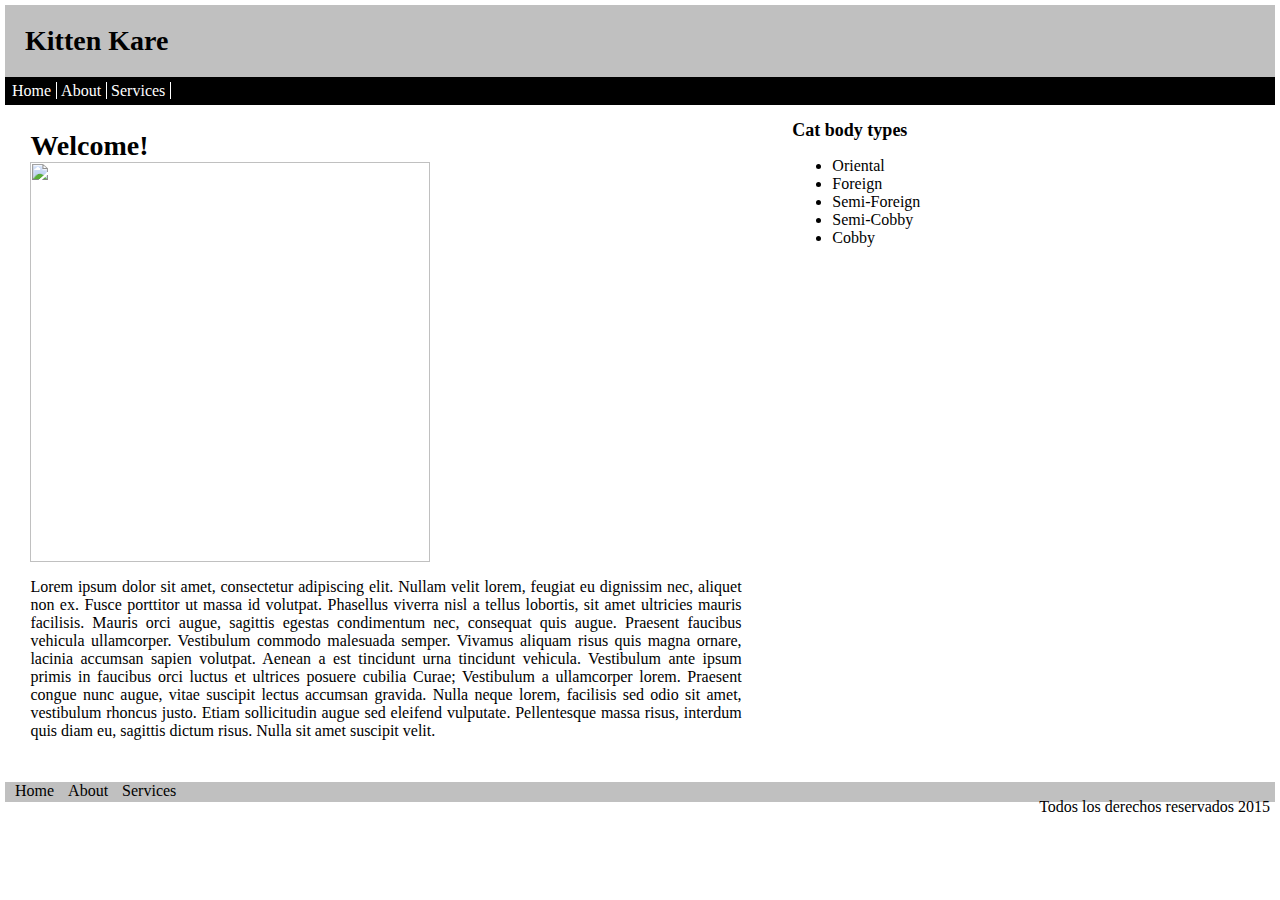
==== Ejercicio1/index.html @ 67f19097 "Renombrar el archivo html principal" ====
<html>
<head>
	<title>Ejercicio 1 </title>
	<link rel="stylesheet" type="text/css" href="style.css">
</head>
<body>
	<header><h1>Kitten Kare</h1></header>
	<nav class="menu1">
		<ul>
		 <li> <a href="#">Home</a></li>
		 <li> <a href="#">About</a></li>
		 <li> <a href="#">Services</a></li>
		</ul>
	</nav>
	<article> 
		<section>
			<h1>Welcome!</h1>
			<img src="http://goo.gl/49q6K8" widht=300 height=400>
			<p>Lorem ipsum dolor sit amet, consectetur adipiscing elit. Nullam velit lorem, feugiat eu dignissim nec, aliquet non ex. Fusce porttitor ut massa id volutpat. Phasellus viverra nisl a tellus lobortis, sit amet ultricies mauris facilisis. Mauris orci augue, sagittis egestas condimentum nec, consequat quis augue. Praesent faucibus vehicula ullamcorper. Vestibulum commodo malesuada semper. Vivamus aliquam risus quis magna ornare, lacinia accumsan sapien volutpat. Aenean a est tincidunt urna tincidunt vehicula. Vestibulum ante ipsum primis in faucibus orci luctus et ultrices posuere cubilia Curae; Vestibulum a ullamcorper lorem. Praesent congue nunc augue, vitae suscipit lectus accumsan gravida. Nulla neque lorem, facilisis sed odio sit amet, vestibulum rhoncus justo. Etiam sollicitudin augue sed eleifend vulputate. Pellentesque massa risus, interdum quis diam eu, sagittis dictum risus. Nulla sit amet suscipit velit.</p>
		</section>
	</article>
	<aside>
		<h2>Cat body types </h2>
		<ul>
			<li>Oriental</li>
			<li>Foreign</li>
			<li>Semi-Foreign</li>
			<li>Semi-Cobby</li>
			<li>Cobby</li>
		</ul>
	</aside>

	<footer>
		<nav class="nfoot">
			<a href="#">Home</a>
			<a href="#">About</a>
			<a href="#">Services</a>
		</nav>
		<div class="dfoot">
			<p>Todos los derechos reservados 2015 </p>
		<div>
	</footer>
</body>

</html>
---- Ejercicio1/style.css ----
body{
	margin:5px;
}

header{
	color:black;
	background-color:silver;
	width: 100%;
	float: left;
}

header h1{
	padding: 20px;
}

.menu1{
	
	width: 100%;
	float: left;
}

.menu1 ul{
	padding: 5px;
	margin: 0px 0px 0px 2px;
 	list-style: none;
}

.menu1 ul li{
	display: inline;
	border-right: 1px solid white;
	text-align: center;
}

.menu1 ul li a{
	 text-decoration: none;
	 color:white;
	 padding-right: 5px;
}

.menu1{
	color:white;
	background-color:black;
	margin-top: 0px;
}

h1{
	margin:0px;
	font-size:28px;
	font-weight: bold;
}

h2{
	font-size:18px;
	font-weight: bold;
}

aside{
	width: 38%;
	float: left;
	clear: right;
	margin-left: 2%;
}

article{
	float: left;
	width: 56%;
	padding: 2%;
	text-align: justify;
}

footer{
	clear: both;
	width: 100%;
	height: 20px;
	background-color: silver;

}
.nfoot{
	float: left;
	height: 20px;
	padding-left: 5px;
}

.nfoot a{
	text-decoration: none;
	padding: 5px;
	color: black;

}

.dfoot{
	float: right;
	margin: 0px;
	height: 20px;
	padding-right: 5px;
}

@media print{
   header { display:none;}
   footer{display:none;}
   .menu1{ display:none;}
   article{width:100%;}
   aside{clear:both;}
}

@media screen and (max-width: 240px){

	body{
		margin: 0px;
		padding: 0px;
		width: 100%;
	}

	header{
		width: 100%;
		margin-right: 0px;
	}

	img{
		width: 100%;
		height: auto;
	}

	.menu1{
		width:96%;
		margin: 2%;
		padding: 0px;
	}

	.menu1 ul li{
		display: block;
		border-right: none;
		text-align: left;
	}

	article, aside{
		width: 96%;
		margin: 2%;
		padding: 0px;
	}
	.dfoot, .nfoot{
		float: left;
		width: 100%;
		text-align: center;

	}
}

@media screen and (max-width: 320px){
	body{
		margin: 0px;
		padding: 0px;
	}

	.menu1{
		width: 96%;
		margin: 2%;
	}
	.menu1 ul li{
		display: block;
		border-right:0px;
		text-align: left;
	}
	.menu1 ul{
		padding: 5px;
		margin: 0px 10px 0px 0px;
	 	list-style: none;
	}

	img{
		max-width: 100%;
		height: auto;
		display: block;
	}

	.dfoot, .nfoot{
		float: left;
		width: 100%;
		text-align: center;

	}
	
	aside {
		width: 96%;
		margin: 2%;
	}

	article{
		width: 96%;
		margin: 2%;
		float: left;
		padding: 0px;
		text-align: justify;
	}

	header h1{
		text-align: center;
	}
	footer{
		height: 40px;
	}

	section h1{
		margin-left: 10px;
	}
}
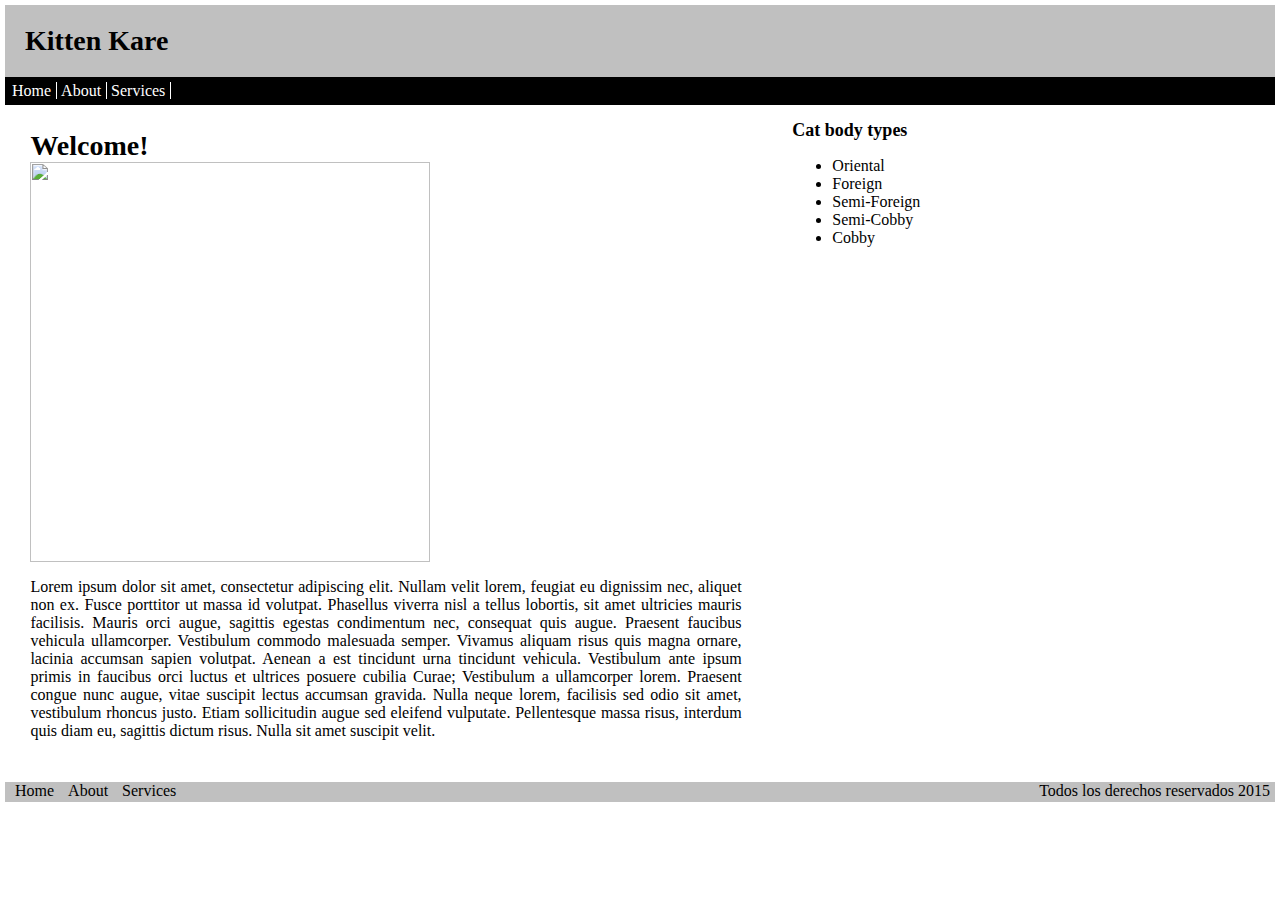
==== commit a201361e: "actualización" ====
--- a/Ejercicio1/index.html
+++ b/Ejercicio1/index.html
@@ -37,7 +37,7 @@
 			<a href="#">Services</a>
 		</nav>
 		<div class="dfoot">
-			<p>Todos los derechos reservados 2015 </p>
+			<span>Todos los derechos reservados 2015 </span>
 		<div>
 	</footer>
 </body>
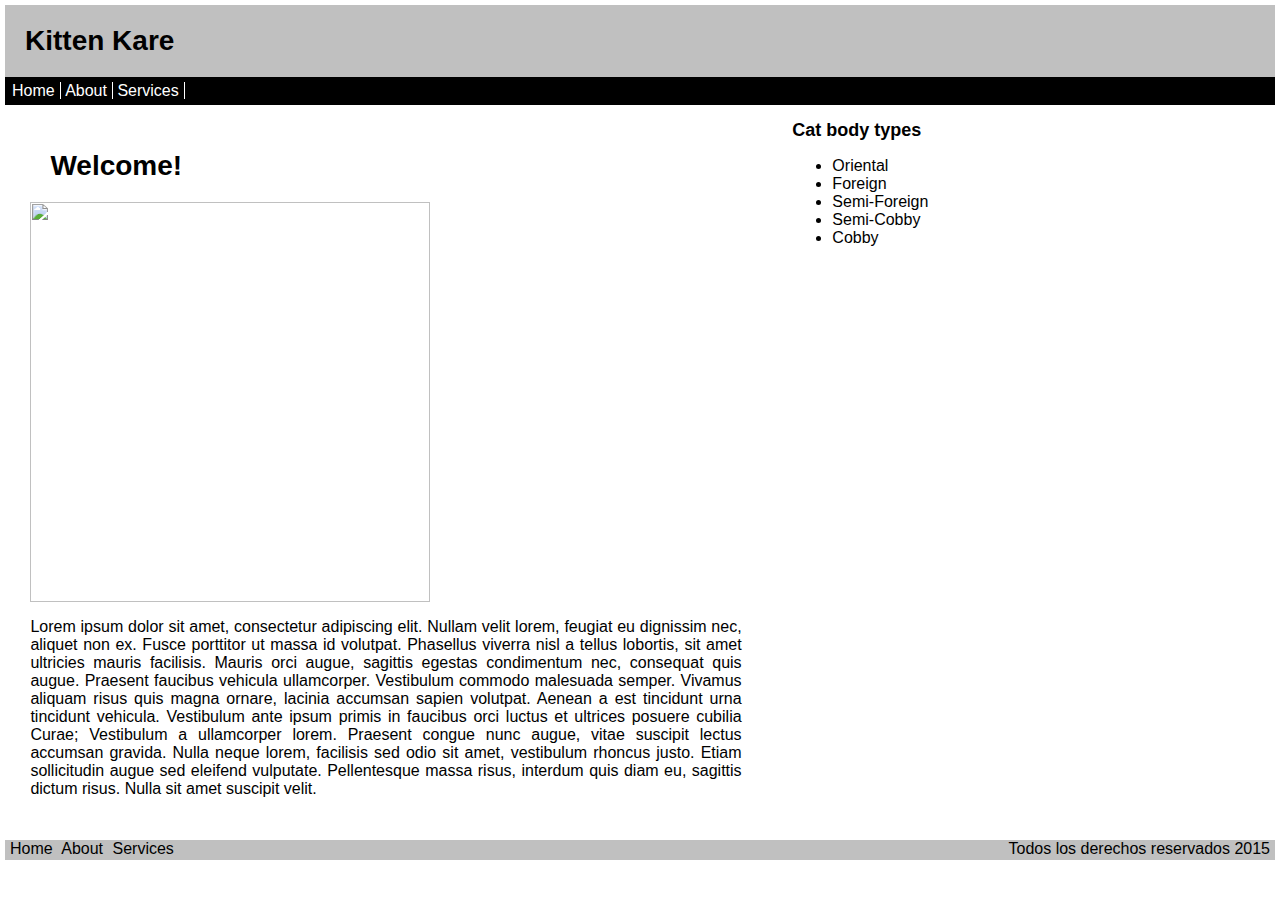
==== commit 1340dba5: "Actualización de <link>'s" ====
--- a/Ejercicio1/index.html
+++ b/Ejercicio1/index.html
@@ -1,7 +1,9 @@
 <html>
 <head>
 	<title>Ejercicio 1 </title>
-	<link rel="stylesheet" type="text/css" href="style.css">
+	<link rel="stylesheet" type="text/css" media="all" href="Styles/normalize.css">
+	<link rel="stylesheet" type="text/css" media="all" href="Styles/style.css">
+	<link rel="stylesheet" type="text/css" media="print" href="Styles/print.css">
 </head>
 <body>
 	<header><h1>Kitten Kare</h1></header>
--- a/Ejercicio1/Styles/style.css
+++ b/Ejercicio1/Styles/style.css
@@ -0,0 +1,209 @@
+/*Element Selectors*/
+
+body{
+	margin:5px;
+}
+
+header{
+	color:black;
+	background-color:silver;
+	width: 100%;
+	float: left;
+}
+
+h1{
+	padding: 20px;
+	margin:0px;
+	font-size:28px;
+	font-weight: bold;
+}
+
+h2{
+	font-size:18px;
+	font-weight: bold;
+}
+
+aside{
+	width: 38%;
+	float: left;
+	clear: right;
+	margin-left: 2%;
+}
+
+article{
+	float: left;
+	width: 56%;
+	padding: 2%;
+	text-align: justify;
+}
+
+footer{
+	clear: both;
+	width: 100%;
+	height: 20px;
+	background-color: silver;
+}
+
+
+/*Class, Attribute and Pseudo Selectors*/
+
+.menu1{
+	
+	width: 100%;
+	float: left;
+	color:white;
+	background-color:black;
+	margin-top: 0px;
+}
+
+.menu1 ul{
+	padding: 5px;
+	margin: 0px 0px 0px 2px;
+ 	list-style: none;
+}
+
+.menu1 ul li{
+	display: inline;
+	border-right: 1px solid white;
+	text-align: center;
+}
+
+.menu1 ul li a{
+	 text-decoration: none;
+	 color:white;
+	 padding-right: 5px;
+}
+
+.nfoot{
+	float: left;
+	height: 20px;
+	padding-left: 5px;
+}
+
+.nfoot a{
+	text-decoration: none;
+	padding-right: 5px;
+	color: black;
+
+}
+
+.dfoot{
+	float: right;
+	margin: 0px;
+	padding-right: 5px;
+}
+
+
+/*Media query*/
+
+@media screen and (max-width: 240px){
+
+	/*Element Selectors*/
+	body{
+		margin: 0px;
+		padding: 0px;
+		width: 100%;
+	}
+
+	header{
+		width: 100%;
+		margin-right: 0px;
+	}
+
+	img{
+		width: 100%;
+		height: auto;
+	}
+
+	article, aside{
+		width: 96%;
+		margin: 2%;
+		padding: 0px;
+	}
+
+	/*Class, Attribute and Pseudo Selectors*/
+
+	.menu1{
+		width:96%;
+		margin: 2%;
+		padding: 0px;
+	}
+
+	.menu1 ul li{
+		display: block;
+		border-right: none;
+		text-align: left;
+	}
+
+	
+	.dfoot, .nfoot{
+		float: left;
+		width: 100%;
+		text-align: center;
+
+	}
+}
+
+@media screen and (max-width: 320px){
+
+	/*Element Selectors*/
+
+	body{
+		margin: 0px;
+		padding: 0px;
+	}
+
+	img{
+		max-width: 100%;
+		height: auto;
+		display: block;
+	}
+
+	aside {
+		width: 96%;
+		margin: 2%;
+	}
+
+	article{
+		width: 96%;
+		margin: 2%;
+		float: left;
+		padding: 0px;
+		text-align: justify;
+	}
+
+	footer{
+		height: 40px;
+	}
+
+	header h1{
+		text-align: center;
+	}
+
+	section h1{
+		margin-left: 10px;
+	}
+
+	/*Class, Attribute and Pseudo Selectors*/
+	.menu1{
+		width: 96%;
+		margin: 2%;
+	}
+	.menu1 ul li{
+		display: block;
+		border-right:0px;
+		text-align: left;
+	}
+	.menu1 ul{
+		padding: 5px;
+		margin: 0px 10px 0px 0px;
+	 	list-style: none;
+	}
+
+	.dfoot, .nfoot{
+		float: left;
+		width: 100%;
+		text-align: center;
+
+	}
+}
--- a/Ejercicio1/Styles/print.css
+++ b/Ejercicio1/Styles/print.css
@@ -0,0 +1,11 @@
+/*Element Selectors*/
+header { display:none;}
+
+footer{display:none;}
+
+article{width:100%;}
+
+aside{clear:both;} 
+
+/*Class, Attribute, and Pseudo Selectors*/
+.menu1{ display:none;}
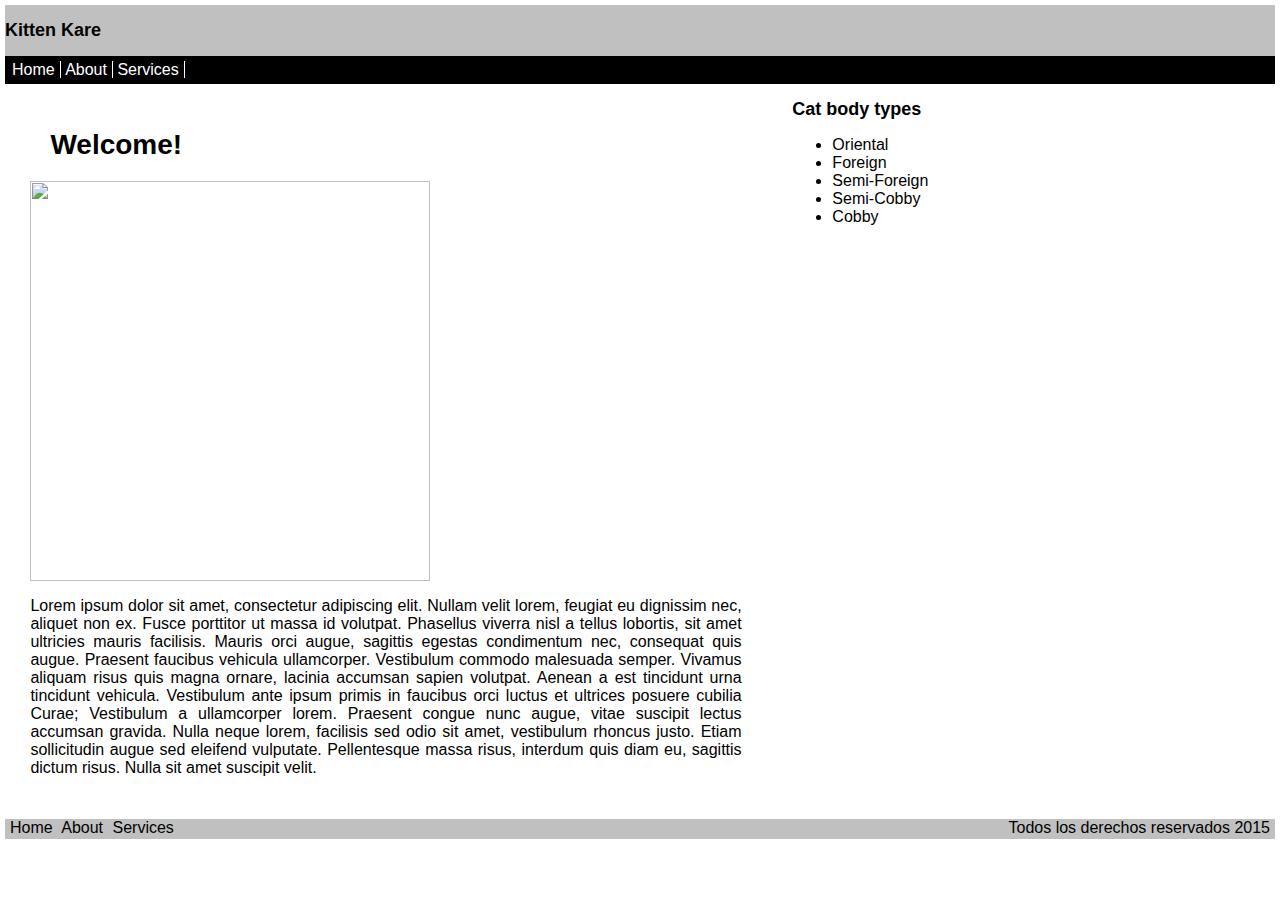
==== commit fd0f195c: "actualización" ====
--- a/Ejercicio1/index.html
+++ b/Ejercicio1/index.html
@@ -6,7 +6,7 @@
 	<link rel="stylesheet" type="text/css" media="print" href="Styles/print.css">
 </head>
 <body>
-	<header><h1>Kitten Kare</h1></header>
+	<header><h2>Kitten Kare</h2></header>
 	<nav class="menu1">
 		<ul>
 		 <li> <a href="#">Home</a></li>
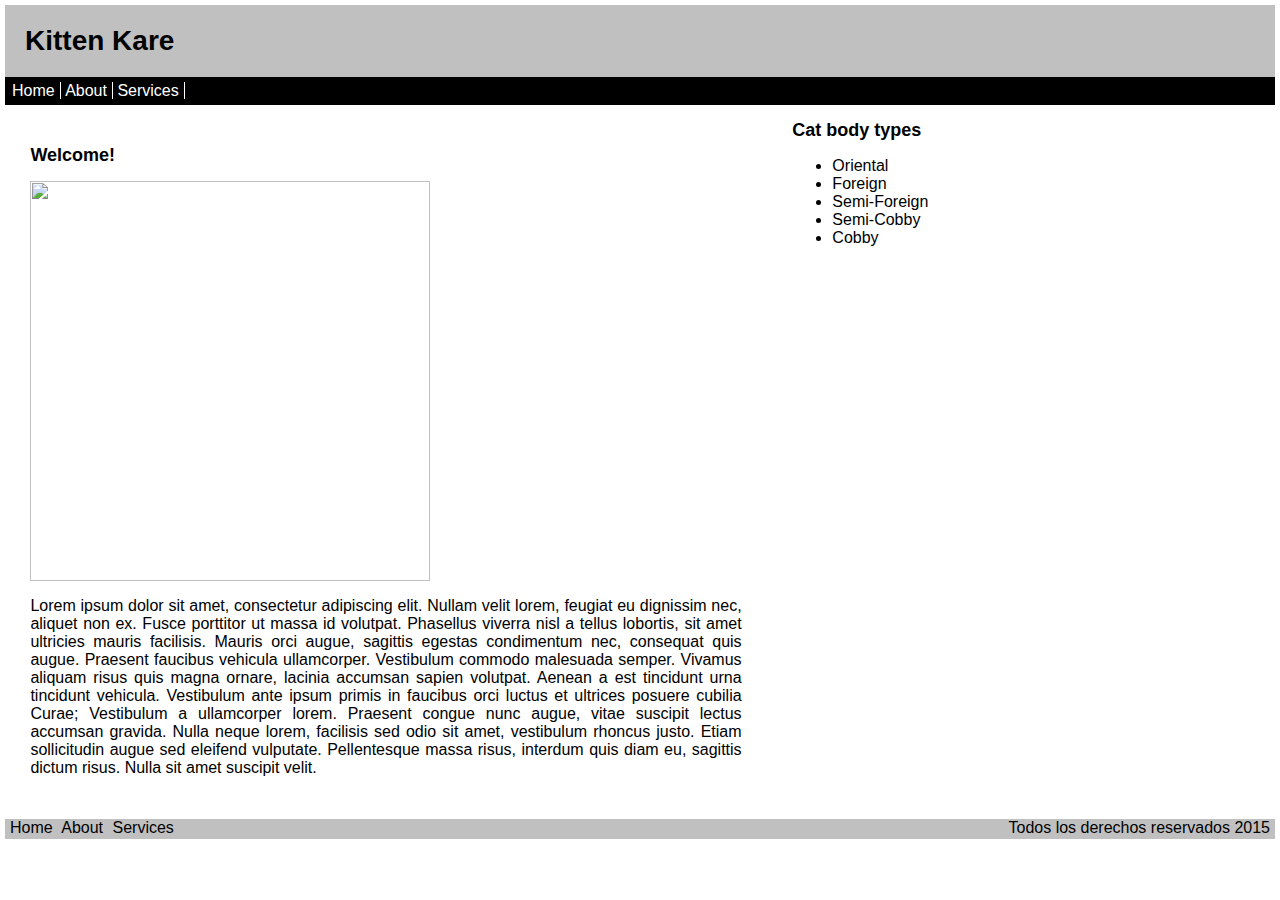
==== commit 2b91fc87: "Update index.html" ====
--- a/Ejercicio1/index.html
+++ b/Ejercicio1/index.html
@@ -6,7 +6,7 @@
 	<link rel="stylesheet" type="text/css" media="print" href="Styles/print.css">
 </head>
 <body>
-	<header><h2>Kitten Kare</h2></header>
+	<header><h1>Kitten Kare</h1></header>
 	<nav class="menu1">
 		<ul>
 		 <li> <a href="#">Home</a></li>
@@ -16,7 +16,7 @@
 	</nav>
 	<article> 
 		<section>
-			<h1>Welcome!</h1>
+			<h2>Welcome!</h2>
 			<img src="http://goo.gl/49q6K8" widht=300 height=400>
 			<p>Lorem ipsum dolor sit amet, consectetur adipiscing elit. Nullam velit lorem, feugiat eu dignissim nec, aliquet non ex. Fusce porttitor ut massa id volutpat. Phasellus viverra nisl a tellus lobortis, sit amet ultricies mauris facilisis. Mauris orci augue, sagittis egestas condimentum nec, consequat quis augue. Praesent faucibus vehicula ullamcorper. Vestibulum commodo malesuada semper. Vivamus aliquam risus quis magna ornare, lacinia accumsan sapien volutpat. Aenean a est tincidunt urna tincidunt vehicula. Vestibulum ante ipsum primis in faucibus orci luctus et ultrices posuere cubilia Curae; Vestibulum a ullamcorper lorem. Praesent congue nunc augue, vitae suscipit lectus accumsan gravida. Nulla neque lorem, facilisis sed odio sit amet, vestibulum rhoncus justo. Etiam sollicitudin augue sed eleifend vulputate. Pellentesque massa risus, interdum quis diam eu, sagittis dictum risus. Nulla sit amet suscipit velit.</p>
 		</section>
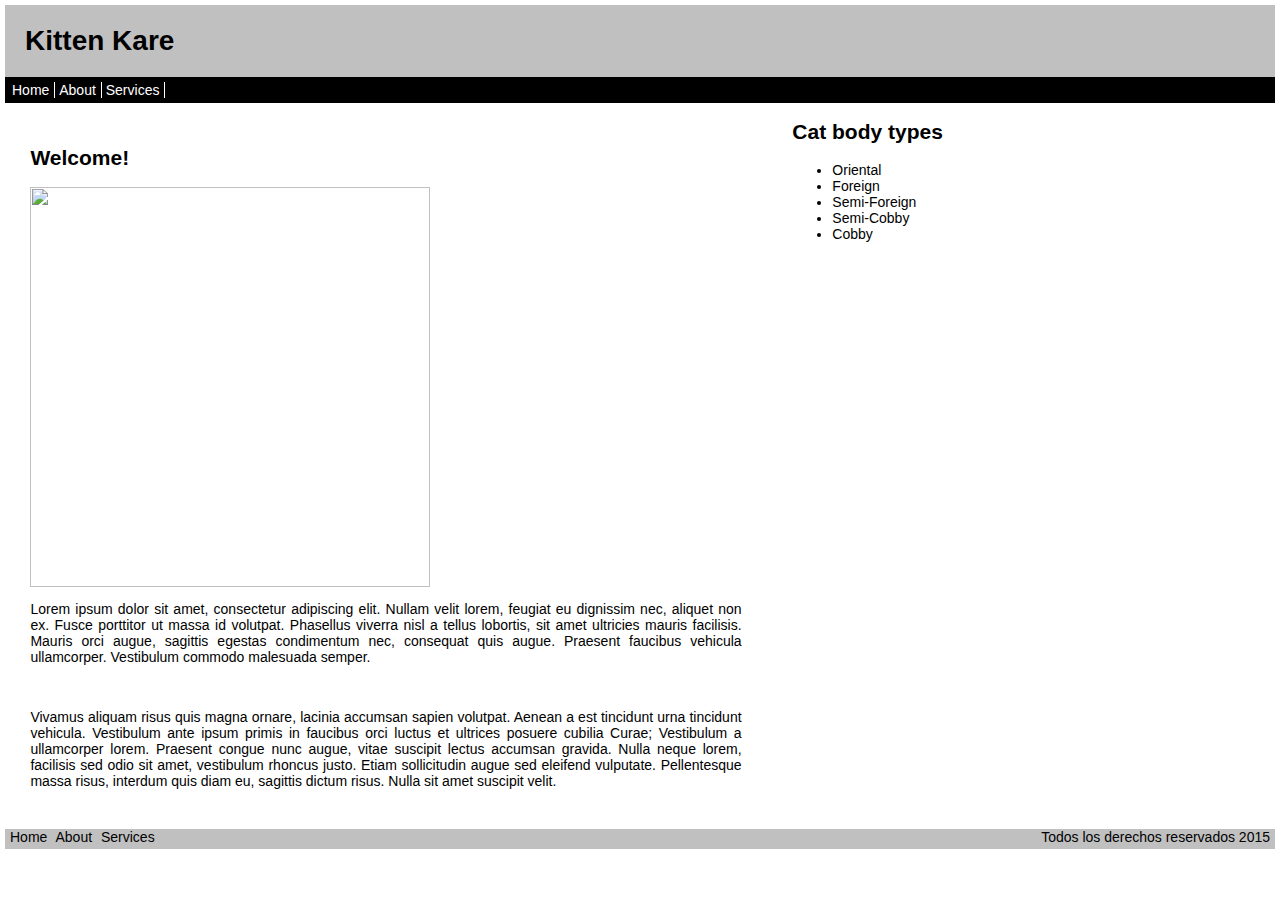
==== commit d651fcae: "Cambios menores" ====
--- a/Ejercicio1/index.html
+++ b/Ejercicio1/index.html
@@ -18,7 +18,10 @@
 		<section>
 			<h2>Welcome!</h2>
 			<img src="http://goo.gl/49q6K8" widht=300 height=400>
-			<p>Lorem ipsum dolor sit amet, consectetur adipiscing elit. Nullam velit lorem, feugiat eu dignissim nec, aliquet non ex. Fusce porttitor ut massa id volutpat. Phasellus viverra nisl a tellus lobortis, sit amet ultricies mauris facilisis. Mauris orci augue, sagittis egestas condimentum nec, consequat quis augue. Praesent faucibus vehicula ullamcorper. Vestibulum commodo malesuada semper. Vivamus aliquam risus quis magna ornare, lacinia accumsan sapien volutpat. Aenean a est tincidunt urna tincidunt vehicula. Vestibulum ante ipsum primis in faucibus orci luctus et ultrices posuere cubilia Curae; Vestibulum a ullamcorper lorem. Praesent congue nunc augue, vitae suscipit lectus accumsan gravida. Nulla neque lorem, facilisis sed odio sit amet, vestibulum rhoncus justo. Etiam sollicitudin augue sed eleifend vulputate. Pellentesque massa risus, interdum quis diam eu, sagittis dictum risus. Nulla sit amet suscipit velit.</p>
+			<p>Lorem ipsum dolor sit amet, consectetur adipiscing elit. Nullam velit lorem, feugiat eu dignissim nec, aliquet non ex. Fusce porttitor ut massa id volutpat. Phasellus viverra nisl a tellus lobortis, sit amet ultricies mauris facilisis. Mauris orci augue, sagittis egestas condimentum nec, consequat quis augue. Praesent faucibus vehicula ullamcorper. Vestibulum commodo malesuada semper. 
+			</p><br/>
+			<p>
+			Vivamus aliquam risus quis magna ornare, lacinia accumsan sapien volutpat. Aenean a est tincidunt urna tincidunt vehicula. Vestibulum ante ipsum primis in faucibus orci luctus et ultrices posuere cubilia Curae; Vestibulum a ullamcorper lorem. Praesent congue nunc augue, vitae suscipit lectus accumsan gravida. Nulla neque lorem, facilisis sed odio sit amet, vestibulum rhoncus justo. Etiam sollicitudin augue sed eleifend vulputate. Pellentesque massa risus, interdum quis diam eu, sagittis dictum risus. Nulla sit amet suscipit velit.</p>
 		</section>
 	</article>
 	<aside>
--- a/Ejercicio1/Styles/style.css
+++ b/Ejercicio1/Styles/style.css
@@ -1,3 +1,5 @@
+
+
 /*Element Selectors*/
 
 body{
@@ -5,21 +7,21 @@
 }
 
 header{
+	width: 100%;
 	color:black;
 	background-color:silver;
-	width: 100%;
 	float: left;
 }
 
 h1{
 	padding: 20px;
 	margin:0px;
-	font-size:28px;
+	font-size:2em;
 	font-weight: bold;
 }
 
 h2{
-	font-size:18px;
+	font-size:1.5em;
 	font-weight: bold;
 }
 
@@ -39,7 +41,6 @@
 
 footer{
 	clear: both;
-	width: 100%;
 	height: 20px;
 	background-color: silver;
 }
@@ -96,24 +97,95 @@
 
 /*Media query*/
 
-@media screen and (max-width: 240px){
+@media screen and (max-width: 780px){
 
 	/*Element Selectors*/
+	
+	aside {
+		width: 96%;
+		margin: 2%;
+	}
+
+	article{
+		width: 96%;
+		margin: 2%;
+		float: left;
+		padding: 0px;
+		text-align: justify;
+	}
+
+	section h1{
+		margin-left: 10px;
+	}
+}
+
+@media screen and (max-width: 320px){
+
+	/*Element Selectors*/
+
 	body{
 		margin: 0px;
-		padding: 0px;
+	}
+
+	img{
+		max-width: 100%;
+		height: auto;
+		display: block;
+	}
+
+	aside {
+		width: 96%;
+		margin: 2%;
+	}
+
+	article{
+		width: 96%;
+		margin: 2%;
+		float: left;
+		padding: 0px;
+		text-align: justify;
+	}
+
+	footer{
+		height: 40px;
+	}
+
+	header h1{
+		text-align: center;
+	}
+
+	section h1{
+		margin-left: 10px;
+	}
+
+	/*Class, Attribute and Pseudo Selectors*/
+	
+	.menu1{
+		width: 96%;
+		margin: 2%;
+	}
+	.menu1 ul li{
+		display: block;
+		border-right:0px;
+		text-align: left;
+	}
+	.menu1 ul{
+		padding: 5px;
+		margin: 0px 10px 0px 0px;
+	 	list-style: none;
+	}
+
+	.dfoot, .nfoot{
+		float: left;
 		width: 100%;
-	}
-
-	header{
-		width: 100%;
-		margin-right: 0px;
-	}
-
-	img{
-		width: 100%;
-		height: auto;
-	}
+		text-align: center;
+
+	}
+}
+
+@media screen and (max-width: 240px){
+
+	/*Element Selectors*/
 
 	article, aside{
 		width: 96%;
@@ -144,66 +216,4 @@
 	}
 }
 
-@media screen and (max-width: 320px){
-
-	/*Element Selectors*/
-
-	body{
-		margin: 0px;
-		padding: 0px;
-	}
-
-	img{
-		max-width: 100%;
-		height: auto;
-		display: block;
-	}
-
-	aside {
-		width: 96%;
-		margin: 2%;
-	}
-
-	article{
-		width: 96%;
-		margin: 2%;
-		float: left;
-		padding: 0px;
-		text-align: justify;
-	}
-
-	footer{
-		height: 40px;
-	}
-
-	header h1{
-		text-align: center;
-	}
-
-	section h1{
-		margin-left: 10px;
-	}
-
-	/*Class, Attribute and Pseudo Selectors*/
-	.menu1{
-		width: 96%;
-		margin: 2%;
-	}
-	.menu1 ul li{
-		display: block;
-		border-right:0px;
-		text-align: left;
-	}
-	.menu1 ul{
-		padding: 5px;
-		margin: 0px 10px 0px 0px;
-	 	list-style: none;
-	}
-
-	.dfoot, .nfoot{
-		float: left;
-		width: 100%;
-		text-align: center;
-
-	}
-}
+
